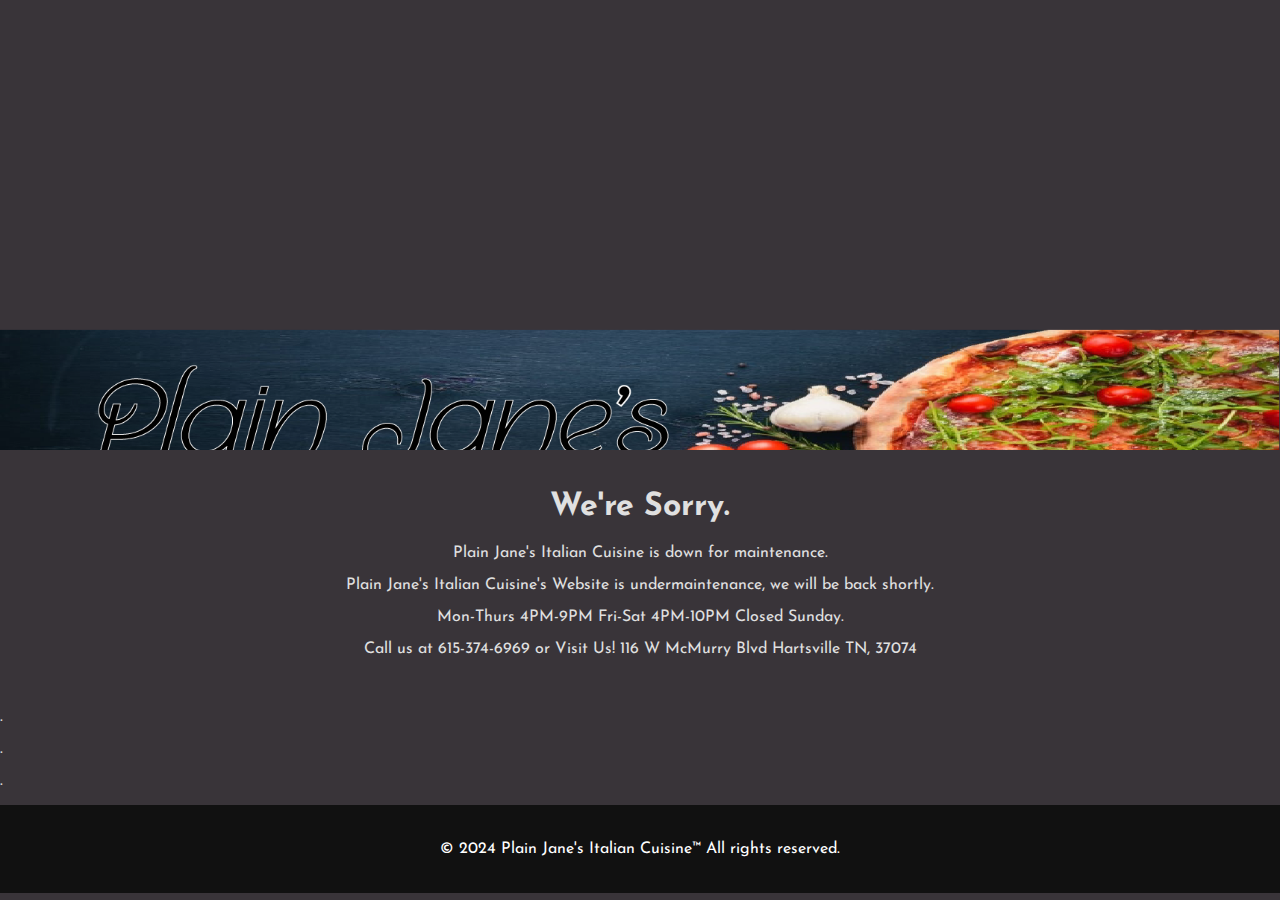
==== maintenance-backup.html @ 2a8538d5 "Update and rename index.html to maintenance-backup.html" ====
<!DOCTYPE html>
<html lang="en">
<head>
  <meta charset="UTF-8">
  <meta name="viewport" content="width=device-width, initial-scale=1.0">
  <title>Maintenance</title>
  <link rel="stylesheet" href="https://cdnjs.cloudflare.com/ajax/libs/font-awesome/5.15.4/css/all.min.css">
  <link href="https://fonts.googleapis.com/css2?family=Josefin+Sans:wght@300;400;600;700&family=Leckerli+One&family=Oswald&family=Poppins&display=swap" rel="stylesheet">
  <link rel="stylesheet" href="styles.css">
</head>
<body>
   <section class="hero">
    <img src="pjbackground.png" alt="Background Image">
  </section>
  <div class="container center-text">
    <h1>We're Sorry.</h1>
    <p>Plain Jane's Italian Cuisine is down for maintenance.</p>
    <p>Plain Jane's Italian Cuisine's Website is undermaintenance, we will be back shortly. </p>
    <p>Mon-Thurs 4PM-9PM Fri-Sat 4PM-10PM Closed Sunday.</p>
        <p>Call us at 615-374-6969 or Visit Us! 116 W McMurry Blvd Hartsville TN, 37074</p>
  </div>
<div>
  <div>
    <p>.</p>
  </div>
</div>
  <div>
  <div>
    <p>.</p>
  </div>
</div>
  <div>
  <div>
    <p>.</p>
  </div>
</div>
  <footer>
    <p>&copy; 2024 Plain Jane's Italian Cuisine&trade; All rights reserved.</p>
  </footer>
</body>
</html>
---- styles.css ----
body {
  background-color: #393439;
  color: #E0E0E0;
  font-family: 'Josefin Sans', sans-serif;
  margin: 0;
  padding: 0;
}

.navbar {
  background-color: #111111;
  padding: 15px;
  display: flex;
  justify-content: space-between;
  align-items: center;
}

.navbar a {
  color: #E0E0E0;
  text-decoration: none;
  margin-right: 20px;
}

.navbar a:hover {
  color: #ff4d4d;
}

.hero {
  background: url('pjbackground.png') no-repeat center center;
  background-size: contain; /* Ensure the image does not stretch */
  background-attachment: fixed;
  color: black;
  height: 50vh; /* Adjust the height */
  display: flex;
  justify-content: center;
  align-items: center;
  position: relative;
}

.hero img {
  display: none; /* Remove the image tag if it exists */
}

.hero-text {
  text-align: center;
  padding: 20px;
  background-color: rgba(0, 0, 0, 0.5); /* Add a semi-transparent background for readability */
  border-radius: 10px;
}

.hero-text h1 {
  font-family: 'Poppins', sans-serif;
  color: #E0E0E0;
  font-size: 2em;
  margin-bottom: 10px;
}

.hero-text p {
  font-size: 1.2em;
  color: #E0E0E0;
  margin-bottom: 20px;
}

.order-btn {
  background-color: #007BFF;
  color: white;
  padding: 10px 20px;
  text-decoration: none;
  border-radius: 5px;
  font-size: 1.2em;
  display: inline-block;
}

.order-btn:hover {
  background-color: #0056b3;
}

.container {
  width: 80%;
  margin: 0 auto;
  padding: 20px 0;
}

.center-text {
  text-align: center;
}

.menu-section {
  background-color: #262626;
  padding: 20px;
  border-radius: 10px;
  margin-bottom: 50px;
  width: 60%; /* Adjust this value to make the box smaller */
  margin: 0 auto;
}

.menu-section h2 {
  font-family: 'Oswald', sans-serif;
  color: #FFD700;
  text-align: center;
  margin-bottom: 10px;
}

.menu-section h3 {
  font-family: 'Oswald', sans-serif;
  color: #FFD700;
  margin-bottom: 5px;
  font-weight: bold;
}

.menu-section hr {
  border: 0;
  border-top: 2px solid #FFD700;
  margin: 10px 0;
}

.menu-item {
  display: flex;
  justify-content: space-between;
  margin-bottom: 10px;
}

.item-details {
  flex: 1;
  display: flex;
  flex-direction: column;
}

.menu-item p {
  margin: 0;
}

.menu-item .price {
  margin-left: 20px;
  align-self: flex-end;
  font-weight: bold;
}

.menu-category h3 {
  font-weight: bold;
}

.menu-item .title {
  font-size: 1.1em; /* Adjust the size as needed */
  font-weight: bold;
}

.menu-item .description {
  font-size: 0.8em; /* Smaller size for descriptions */
  line-height: 1.2; /* Adjust line-height if needed */
}

footer {
  background-color: #111111;
  padding: 20px;
  color: white;
  text-align: center;
}
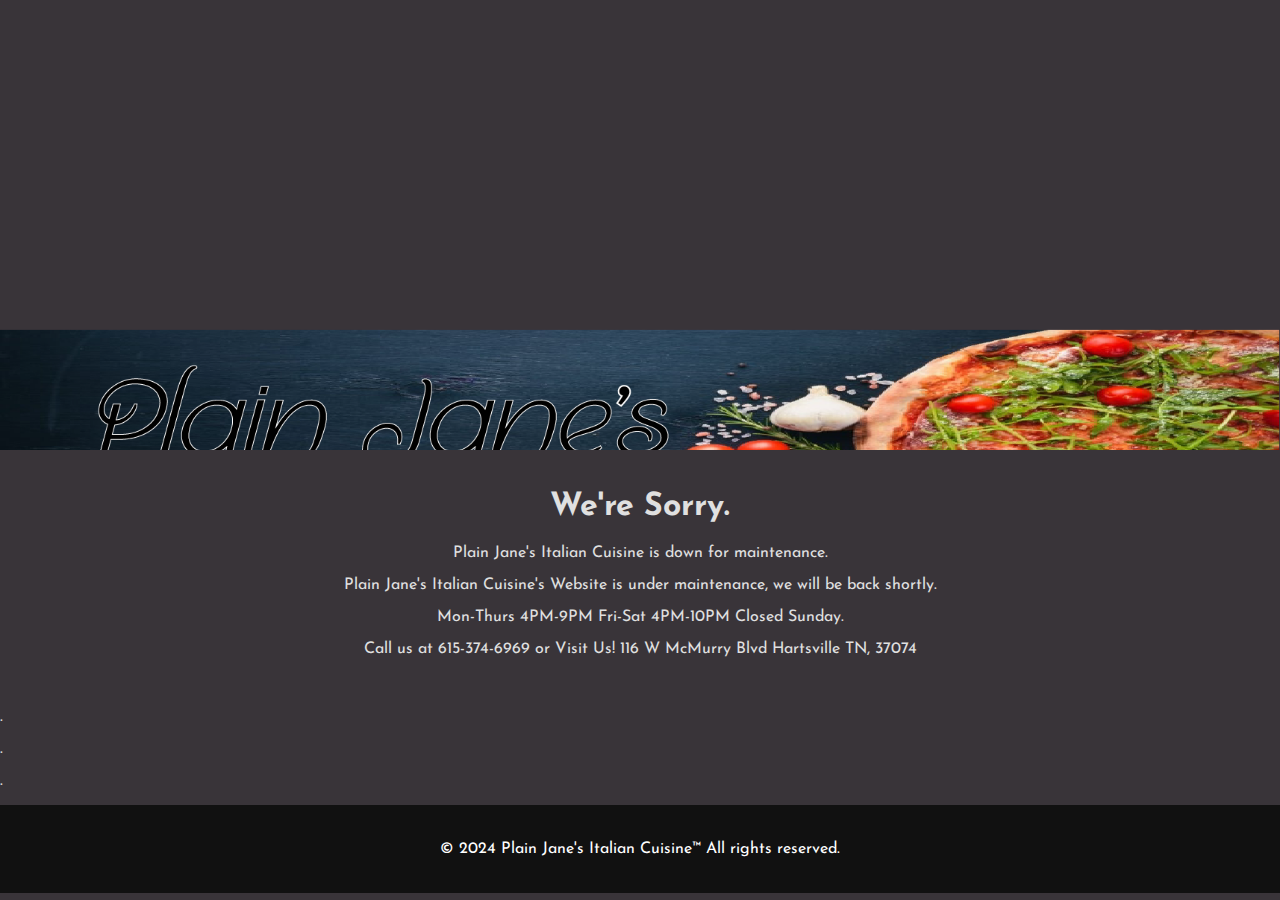
==== commit a361647f: "Update maintenance-backup.html" ====
--- a/maintenance-backup.html
+++ b/maintenance-backup.html
@@ -15,7 +15,7 @@
   <div class="container center-text">
     <h1>We're Sorry.</h1>
     <p>Plain Jane's Italian Cuisine is down for maintenance.</p>
-    <p>Plain Jane's Italian Cuisine's Website is undermaintenance, we will be back shortly. </p>
+    <p>Plain Jane's Italian Cuisine's Website is under maintenance, we will be back shortly. </p>
     <p>Mon-Thurs 4PM-9PM Fri-Sat 4PM-10PM Closed Sunday.</p>
         <p>Call us at 615-374-6969 or Visit Us! 116 W McMurry Blvd Hartsville TN, 37074</p>
   </div>
